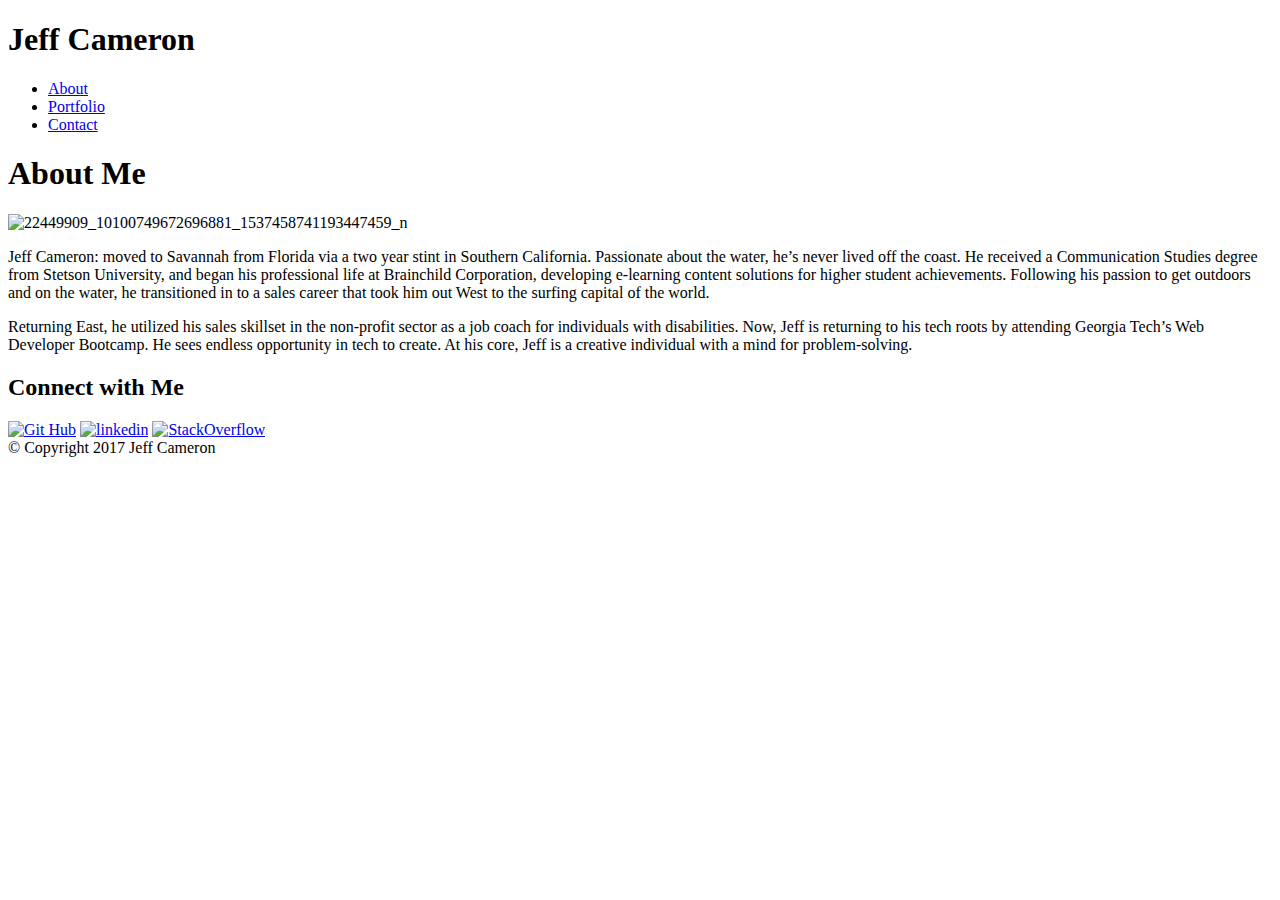
==== index.html @ b73e1e38 "initial commit" ====
<!DOCTYPE html>
<html>
<head>
  <meta charset="utf-8">
  <title>About</title>
  <meta name="viewport" content="width=device-width, initial-scale=1.0">
    <link rel="stylesheet" href="assets/css/reset.css" type="text/css">
    <link rel="stylesheet" href="assets/css/style.css" type="text/css">
</head>

<body background="assets/images/background.png" alt="background">

 
  <header>
    
    <div class="menubar">
    <h1>Jeff Cameron</h1>
    <div class="nav">
        <ul>
            <li><a href="index.html">About</a></li> 
            <li><a href="portfolio.html">Portfolio</a></li>
            <li><a href="contact.html">Contact</a></li>
        </ul>
    </div>
    </div>
    
  </header>
    
    <div class= "container">

        <div class= "aboutme">

           <h1>About Me</h1>
           <img src="/assets/images/IMG_0557.jpg" width="200" height="150" alt="22449909_10100749672696881_1537458741193447459_n">

            <p>Jeff Cameron: moved to Savannah from Florida via a two year stint in Southern California. Passionate about the water, he’s never lived off the coast. He received a Communication Studies degree from Stetson University, and began his professional life at Brainchild Corporation, developing e-learning content solutions for higher student achievements.
            Following his passion to get outdoors and on the water, he transitioned in to a sales career that took him out West to the surfing capital of the world. </p>
            
            <p>Returning East, he utilized his sales skillset in the non-profit sector as a job coach for individuals with disabilities. Now, Jeff is returning to his tech roots by attending Georgia Tech’s Web Developer Bootcamp. He sees endless opportunity in tech to create. At his core, Jeff is a creative individual with a mind for problem-solving. 
            </p>

        </div>

        <div class="connect">

            <h2>Connect with Me</h2>
            <a href="https://github.com/jcameronjeff" class="hvr-grow"><img src="assets/images/if_github_circle_black_107161.png" width="80" height="80" alt="Git Hub"></a>
            <a href="https://www.linkedin.com/in/jcameronjeff/" class="hvr-grow"><img src="assets/images/if_51-linkedin_104452.png" width="80" height="80" alt="linkedin"></a>
             <a href="https://stackoverflow.com/users/8903513/jeff-cameron" class="hvr-grow"> <img src="assets/images/if_stackoverflow_rounded_394191.png" width="80" height="80" alt="StackOverflow"></a>

        </div>

    </div>
    


  <footer>
    	&copy; Copyright 2017 Jeff Cameron
  </footer>
</body>
</html>
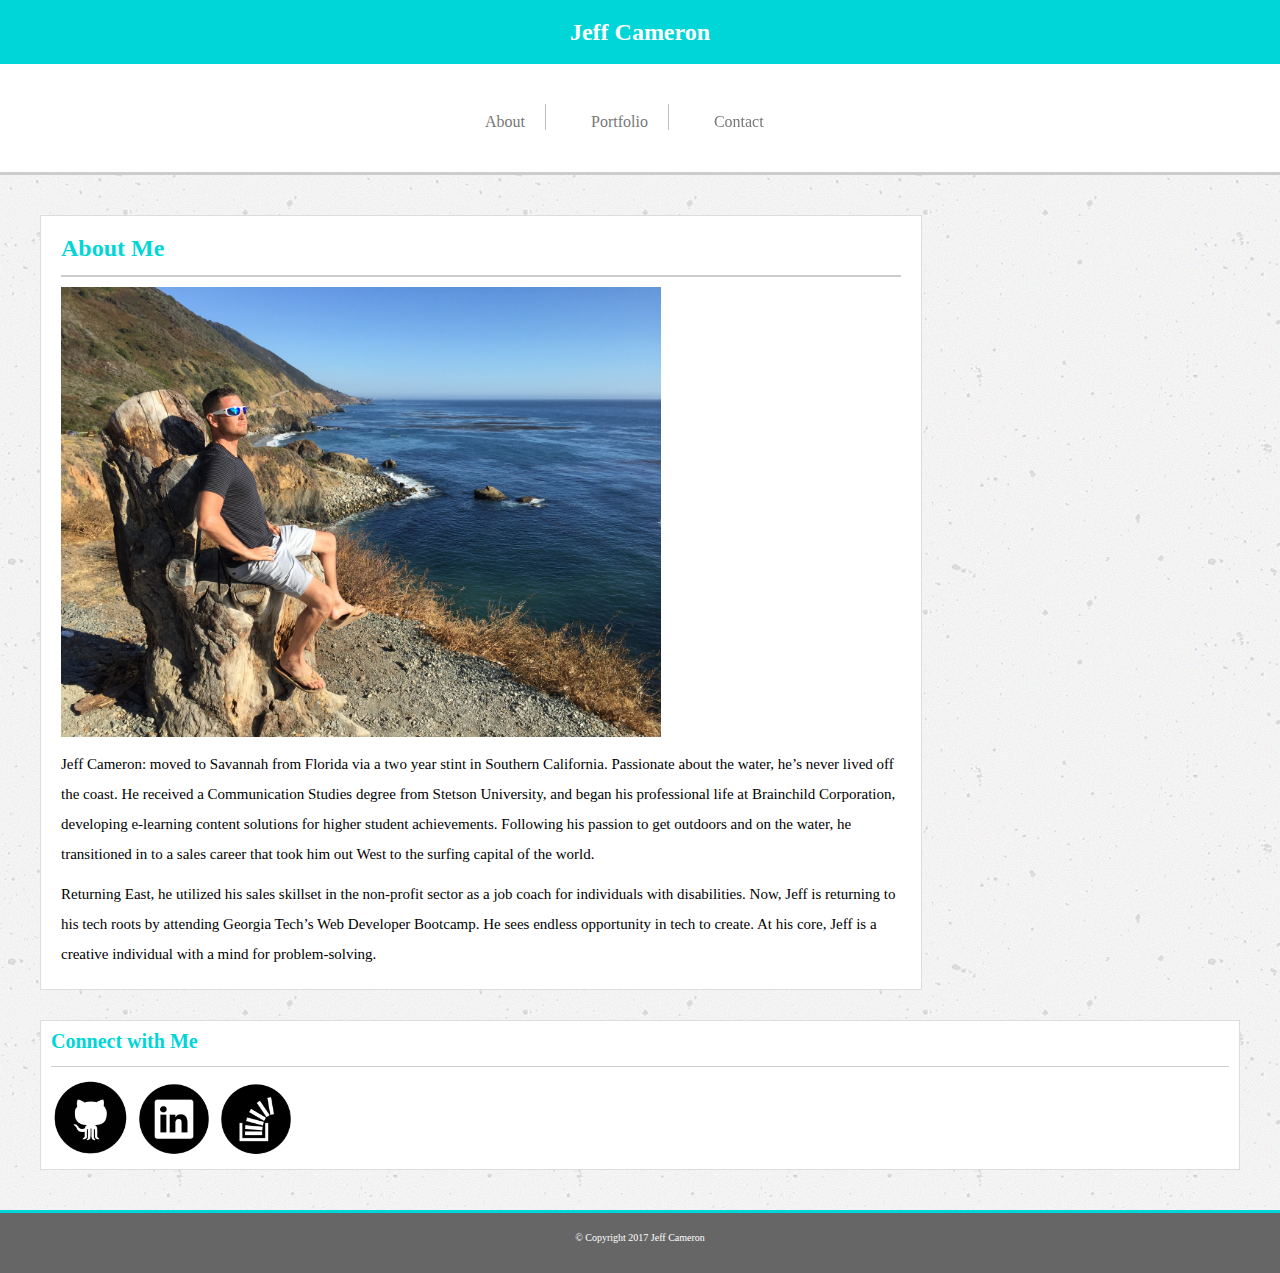
==== commit 10e5de41: "New Commit" ====
--- a/index.html
+++ b/index.html
@@ -1,37 +1,39 @@
 <!DOCTYPE html>
 <html>
 <head>
+	<title>About</title>
   <meta charset="utf-8">
-  <title>About</title>
-  <meta name="viewport" content="width=device-width, initial-scale=1.0">
+  <meta name="viewport" content="width=device-width">
+  
     <link rel="stylesheet" href="assets/css/reset.css" type="text/css">
-    <link rel="stylesheet" href="assets/css/style.css" type="text/css">
+    <link rel="stylesheet" href="assets/css/styles.css" type="text/css">
 </head>
 
 <body background="assets/images/background.png" alt="background">
 
- 
+
   <header>
     
-    <div class="menubar">
+
     <h1>Jeff Cameron</h1>
     <div class="nav">
         <ul>
             <li><a href="index.html">About</a></li> 
             <li><a href="portfolio.html">Portfolio</a></li>
-            <li><a href="contact.html">Contact</a></li>
+            <li><a href="contact.html" id="borderRight" class="hvr-grow">Contact</a></li>
         </ul>
     </div>
-    </div>
+
     
   </header>
     
     <div class= "container">
 
-        <div class= "aboutme">
+        <div class= "main-content">
 
            <h1>About Me</h1>
-           <img src="/assets/images/IMG_0557.jpg" width="200" height="150" alt="22449909_10100749672696881_1537458741193447459_n">
+           
+           <img id="AboutImg"src=assets/images/IMG_0557.jpg width="200" height="150" alt="22449909_10100749672696881_1537458741193447459_n">
 
             <p>Jeff Cameron: moved to Savannah from Florida via a two year stint in Southern California. Passionate about the water, he’s never lived off the coast. He received a Communication Studies degree from Stetson University, and began his professional life at Brainchild Corporation, developing e-learning content solutions for higher student achievements.
             Following his passion to get outdoors and on the water, he transitioned in to a sales career that took him out West to the surfing capital of the world. </p>
--- a/assets/css/styles.css
+++ b/assets/css/styles.css
@@ -0,0 +1,342 @@
+
+/*
+ Teal color (used for headings and backgrounds): `#00D6D8`
+   * Regular font color (used for paragraphs and all text besides the headings): `#777777`../../index.html
+   * Main header background color: `#ffffff`
+   * Main header border color: `#cccccc`
+   * Footer background color: `#666666`
+   * Main content background color: `#ffffff`
+   * Main content border color: `#dddddd`
+*/
+
+html {
+	font-size: 10px;
+}
+
+body {
+     font-family: "Georgia", 'Times, Times New Roman, serif';
+}
+
+h1 {
+	font-size: 2.4rem;
+	color: #00D6D8;
+	font-weight:bold;
+}
+
+p {
+	font-size: 1.5rem;
+}
+header {
+    background-color: #fff;
+    border-bottom-style:solid;
+    border-bottom-width: 3px;
+    border-bottom-color: #cccccc;  
+    text-align: center;
+    max-width: 100%;
+}
+
+
+
+header h1 {
+	background-color: #00D6D8;
+	color: #fff;
+    padding: 20px 0px;
+    width: 100%;
+}
+.nav {
+    	display: inline-block;
+		width: 36rem;
+        padding: 20px 0px;
+        margin:0 auto;
+      
+}
+
+
+.nav ul a{
+	list-style-type: none;
+    font-size: 1.6rem;
+	margin: 2rem;
+	
+    color: #777777;
+     text-decoration:none; 
+     border-right:solid 1px rgba(119, 119, 			119, 
+     0.47);
+     float: left;
+     padding: 1rem 2rem 0 .5rem;
+}
+
+
+#borderRight {
+    border-right: none;
+}
+
+.nav ul a:visited {
+    color: #777777}
+
+.nav ul a:hover {
+color:#4aaaa5;
+}
+
+.container
+		{
+		padding: 40px;
+			}
+			
+		
+.main-content {
+	background-color: #fff;
+	 border-style: solid;
+    border-width: 1px;
+    border-color: #dddddd;
+    padding: 20px;
+    margin-bottom: 30px;
+    max-width: 840px;
+    }		
+ 
+ .main-content h1 {
+	 padding-bottom: 15px;
+	   border-bottom-style:solid;
+    border-bottom-width: 2px;
+    border-bottom-color: #cccccc; 
+    margin-bottom: 10px;
+	 
+ }
+    
+ .main-content img {
+    max-width: 600px;
+    width: 100%;
+    height: 100%;
+
+    }
+ 
+   .main-content p {
+	   padding-top: 10px;
+	   line-height: 30px;
+   }
+    
+
+	
+/* 	porfolio here  */ /* 	porfolio here  */ /* 	porfolio here  */
+   
+    .port-container {
+    max-width: 875px;
+    position: relative;
+    margin: 30px 20%;
+    
+	}
+	
+.portfolio {
+    float: left;
+	background-color: #ffffff;
+    margin-bottom: 50px;
+    border-style: solid;
+    border-width: 1px;
+    border-color: #dddddd;
+    text-align: left;
+    padding-bottom: 40px;
+	max-width: 650px;
+	position: relative;
+}
+.portfolio h1{
+    margin: 20px 5%;
+    padding: 20px;
+    border-bottom-style: solid;
+    border-bottom-width: 3px;
+    border-bottom-color: #dddddd;
+    color: #4aaaa5;
+}
+
+.gallery {
+	
+    position: relative;
+    margin: 50px 35px;
+   
+}
+
+.image1 {
+    position: relative;
+    width: 270px;
+    height: 100%;
+    float: left;
+    padding: 10px;
+}
+
+/*captions were difficult, I honestly don't know how I got here*/
+
+.desc1 {
+    padding: 10px 15px;
+    background: #4aaaa5;
+    color: white;
+    text-align: center;
+    font-size: 1em;
+    font-family: 'Georgia', 'Times New Roman', Times, serif; 
+    position: absolute;
+    width: 240px;
+    bottom: 20%;
+    z-index: 1;
+}
+    
+  .connect {
+	  
+	background-color: #fff;
+	 border-style: solid;
+    border-width: 1px;
+    border-color: #dddddd;
+    padding: 10px;}	
+    
+ .connect h2 {
+	 font-weight: bold;
+	 font-size: 2rem;
+	 color: #00D6D8;
+	 padding-bottom: 15px;
+	   border-bottom-style:solid;
+    border-bottom-width: 1px;
+    border-bottom-color: #cccccc; 
+    margin-bottom: 10px;
+	 
+ }
+
+
+footer  {
+	clear: both;
+    margin: 0 auto;
+    height: 4rem;
+     background-color: #666666;
+    border-top-style:solid;
+    border-top-width: 3px;
+    border-top-color: #00D6D8;
+    text-align:center;
+    padding-top: 10px;
+    color: #fff;
+    padding-top: 2rem;
+
+}
+
+/* Animated social buttons */
+
+.hvr-grow {
+    display: inline-block;
+    vertical-align: middle;
+    transform: translateZ(0);
+    box-shadow: 0 0 1px rgba(0, 0, 0, 0);
+    backface-visibility: hidden;
+    -moz-osx-font-smoothing: grayscale;
+    transition-duration: 0.3s;
+    transition-property: transform;
+}
+
+.hvr-grow:hover,
+.hvr-grow:focus,
+.hvr-grow:active {
+    transform: scale(1.1);
+}
+
+
+form {
+	max-width: 95%;
+	padding: 2rem;
+}
+
+#contactForm {
+	max-width: 800px;
+}
+
+input[type=text], input[type=email],input[type=message]  {
+/*     max-width: 50rem; */
+    width: 95%;
+    padding: 1rem;
+/*     padding: 1.8rem; */
+    color: #777;
+    border: 1.5px solid #ccc;
+    border-radius: 2px;
+    outline: none;
+    text-align: left;
+    margin-bottom: 10px;
+}
+
+
+input[type=message] {
+ 
+    height: 300px;
+    
+}
+
+
+
+@media screen and (min-width: 640px) and (max-width: 768px){
+	
+	header {
+		height:90px;
+		
+	}
+		
+	
+	header h1 {
+	background-color: #00D6D8;
+	color: #fff;
+    margin-left: 4rem;
+    width: 17rem;
+    text-align: left;
+    float: left;
+    height: 50px;
+    padding-top: 30px;
+    padding-bottom: 10px;
+    padding: 30px 20px 10px 20px;
+    margin-right: 10%;
+    
+
+	}
+	
+	
+	.nav {
+		display: inline-block;
+		width: 30rem;
+        padding: 0px 0px;
+      }
+	    
+
+	.nav ul a{
+		text-align: center;
+		list-style-type: none;
+	    font-size: 1.4rem;
+	    color: #777777;
+	     text-decoration:none; 
+	     border-right:solid 1px 				rgba(119, 119, 			119, 0.47);
+	     padding: 1rem 2rem 1rem 0rem;
+	}
+	
+	#borderRight {
+	    border-right: none;
+	    padding-right: 0;
+	    margin-right: 0;
+	}
+	
+	#AboutImg {
+		float: left;
+		max-width: 350px;
+		padding: 10px 20px 0 0;
+	}
+	
+
+	.main-content img{
+	
+		max-width: 300px;	
+		
+	}
+
+
+}
+
+@media screen and (min-width: 769px) and (max-width: 980px){
+	
+	
+
+
+/*Gallery COULD NOT figure out how to make the images float left so that odd numbers wouldn't be centered finally wrapped the images in the gallery class and set a margin that worked somehow ??? */
+
+
+
+
+
+}
+
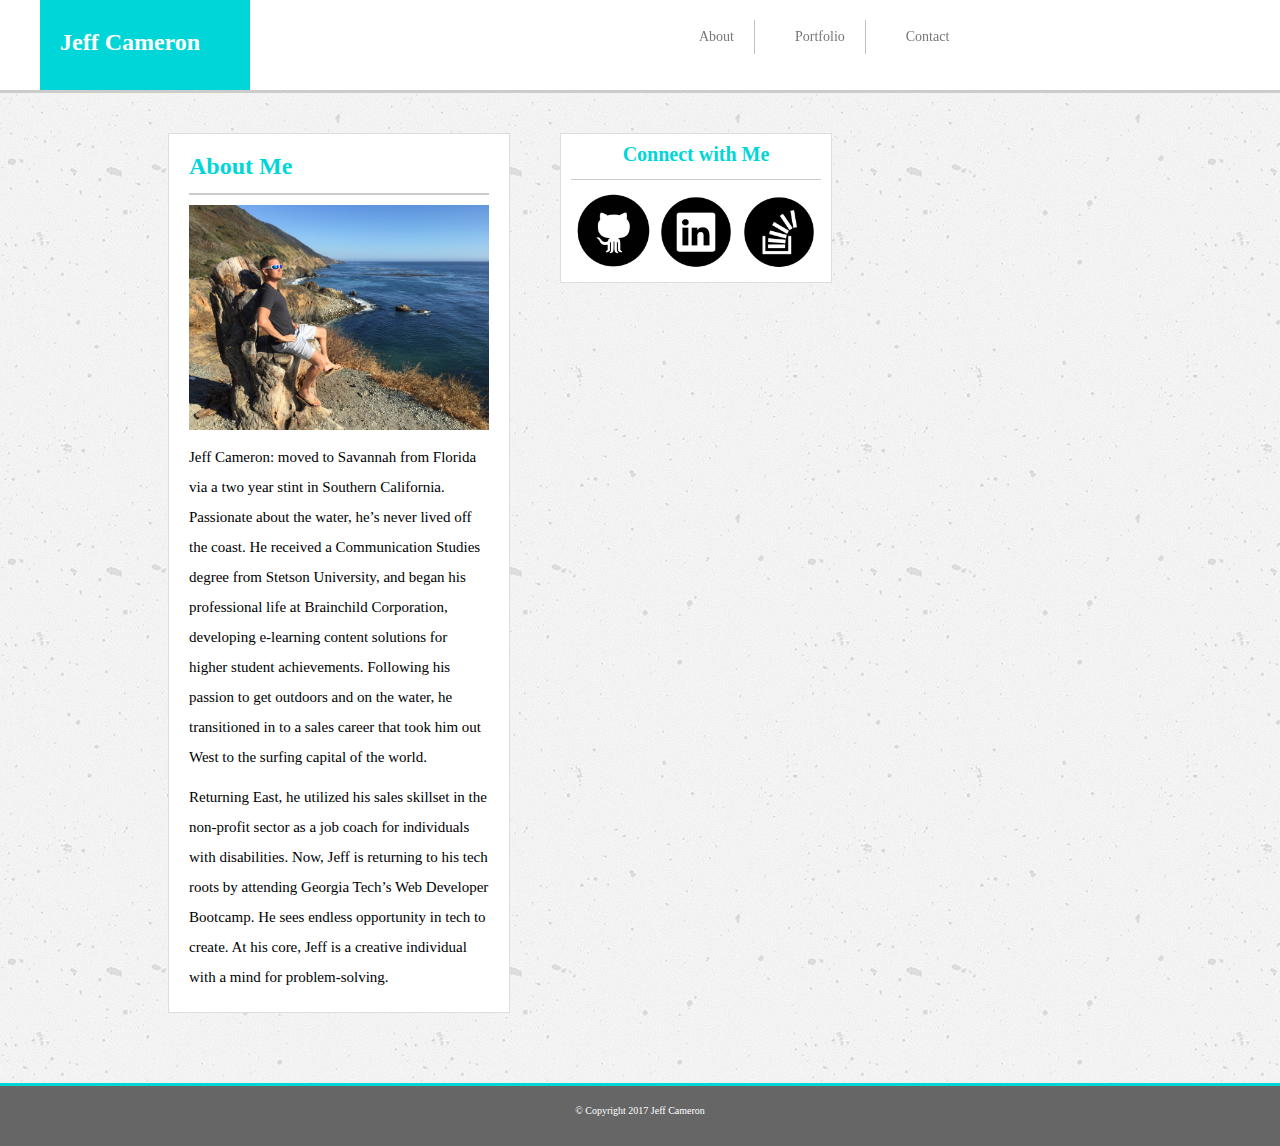
==== commit 083361eb: "animations" ====
--- a/index.html
+++ b/index.html
@@ -18,8 +18,8 @@
     <h1>Jeff Cameron</h1>
     <div class="nav">
         <ul>
-            <li><a href="index.html">About</a></li> 
-            <li><a href="portfolio.html">Portfolio</a></li>
+            <li><a href="index.html" class="hvr-grow">About</a></li> 
+            <li><a href="portfolio.html" class="hvr-grow">Portfolio</a></li>
             <li><a href="contact.html" id="borderRight" class="hvr-grow">Contact</a></li>
         </ul>
     </div>
@@ -28,7 +28,7 @@
   </header>
     
     <div class= "container">
-
+       
         <div class= "main-content">
 
            <h1>About Me</h1>
--- a/assets/css/styles.css
+++ b/assets/css/styles.css
@@ -113,7 +113,18 @@
 	   padding-top: 10px;
 	   line-height: 30px;
    }
-    
+   /* css animations */
+    .main-content:hover  {
+    background-color: black;
+    color: white;
+    /* width: 200px;
+    height: 200px;} */
+     }
+
+     .portfolio:hover{ background-color: black;
+        color: white;}
+
+
 
 	
 /* 	porfolio here  */ /* 	porfolio here  */ /* 	porfolio here  */
@@ -121,7 +132,7 @@
     .port-container {
     max-width: 875px;
     position: relative;
-    margin: 30px 20%;
+    margin: 30px 10%;
     
 	}
 	
@@ -147,10 +158,8 @@
 }
 
 .gallery {
-	
     position: relative;
-    margin: 50px 35px;
-   
+    margin: 50px 5%;
 }
 
 .image1 {
@@ -212,6 +221,18 @@
 
 }
 
+.box {
+    border-style: solid;
+    border-width: 1px;
+    display: block;
+    width: 100px;
+    height: 100px;
+    background-color: #0000FF;
+    -webkit-transition: width 2s, height 2s, background-color 2s, -webkit-transform 2s;
+    transition: width 2s, height 2s, background-color 2s, transform 2s;
+}
+
+
 /* Animated social buttons */
 
 .hvr-grow {
@@ -322,21 +343,189 @@
 	
 		max-width: 300px;	
 		
-	}
-
+    }
+    .portfolio {
+        float: left;
+        background-color: #ffffff;
+        margin-bottom: 50px;
+        border-style: solid;
+        border-width: 1px;
+        border-color: #dddddd;
+        text-align: left;
+        padding-bottom: 40px;
+        max-width: 700px;
+        position: relative;
+    }
+    .gallery {
+        position: relative;
+        margin: 50px 20%;
+    }
+
+    .image1 {
+        position: relative;
+        max-width: 300px;
+        width: 100%;
+        height: 100%;
+        padding: 10px;
+    }
+    
+    /*captions were difficult, I honestly don't know how I got here*/
+    
+    .desc1 {
+        padding: 10px 15px;
+        background: #4aaaa5;
+        color: white;
+        text-align: center;
+        font-size: 1em;
+        font-family: 'Georgia', 'Times New Roman', Times, serif; 
+        position: absolute;
+        width: 240px;
+        bottom: 20%;
+        z-index: 1;
+    }
+        
+    
 
 }
 
 @media screen and (min-width: 769px) and (max-width: 980px){
-	
-	
-
-
-/*Gallery COULD NOT figure out how to make the images float left so that odd numbers wouldn't be centered finally wrapped the images in the gallery class and set a margin that worked somehow ??? */
-
-
-
-
-
-}
-
+    
+    header {
+		height:90px;
+		
+	}
+		
+	
+	header h1 {
+	background-color: #00D6D8;
+	color: #fff;
+    margin-left: 4rem;
+    width: 17rem;
+    text-align: left;
+    float: left;
+    height: 50px;
+    padding-top: 30px;
+    padding-bottom: 10px;
+    padding: 30px 20px 10px 20px;
+    margin-right: 10%;
+	}
+	
+	.nav {
+		display: inline-block;
+		width: 30rem;
+        padding: 0px 0px;
+      }
+	    
+
+	.nav ul a{
+		text-align: center;
+		list-style-type: none;
+	    font-size: 1.4rem;
+	    color: #777777;
+	     text-decoration:none; 
+	     border-right:solid 1px 				rgba(119, 119, 			119, 0.47);
+	     padding: 1rem 2rem 1rem 0rem;
+	}
+	
+	#borderRight {
+	    border-right: none;
+	    padding-right: 0;
+	    margin-right: 0;
+    }
+     
+  .container {
+      float: left;
+      margin-left: 10%;
+    }
+	.main-content {
+        background-color: #fff;
+         border-style: solid;
+        border-width: 1px;
+        border-color: #dddddd;
+        padding: 20px;
+        margin-bottom: 30px;
+        width: 300px;
+        float: left;
+       
+        }	
+
+        .connect {
+            width: 250px;
+            text-align: center;
+            float: left;
+            margin-left: 25px;
+        }
+}
+
+@media screen and (min-width: 981px){
+
+
+    header {
+		height:90px;
+		
+	}
+		
+	
+	header h1 {
+	background-color: #00D6D8;
+	color: #fff;
+    margin-left: 4rem;
+    width: 17rem;
+    text-align: left;
+    float: left;
+    height: 50px;
+    padding-top: 30px;
+    padding-bottom: 10px;
+    padding: 30px 20px 10px 20px;
+    margin-right: 10%;
+	}
+	
+	.nav {
+		display: inline-block;
+		width: 30rem;
+        padding: 0px 0px;
+      }
+	    
+
+	.nav ul a{
+		text-align: center;
+		list-style-type: none;
+	    font-size: 1.4rem;
+	    color: #777777;
+	     text-decoration:none; 
+	     border-right:solid 1px 				rgba(119, 119, 			119, 0.47);
+	     padding: 1rem 2rem 1rem 0rem;
+	}
+	
+	#borderRight {
+	    border-right: none;
+	    padding-right: 0;
+	    margin-right: 0;
+    }
+
+    .container {
+        float: left;
+        margin-left: 10%;
+      }
+      .main-content, .portfolio {
+          background-color: #fff;
+           border-style: solid;
+          border-width: 1px;
+          border-color: #dddddd;
+          padding: 20px;
+          margin-bottom: 30px;
+          width: 300px;
+          float: left;
+         
+          }	
+  
+          .connect {
+              width: 250px;
+              text-align: center;
+              float: left;
+              margin-left: 5rem;
+          }
+}
+
+
+
